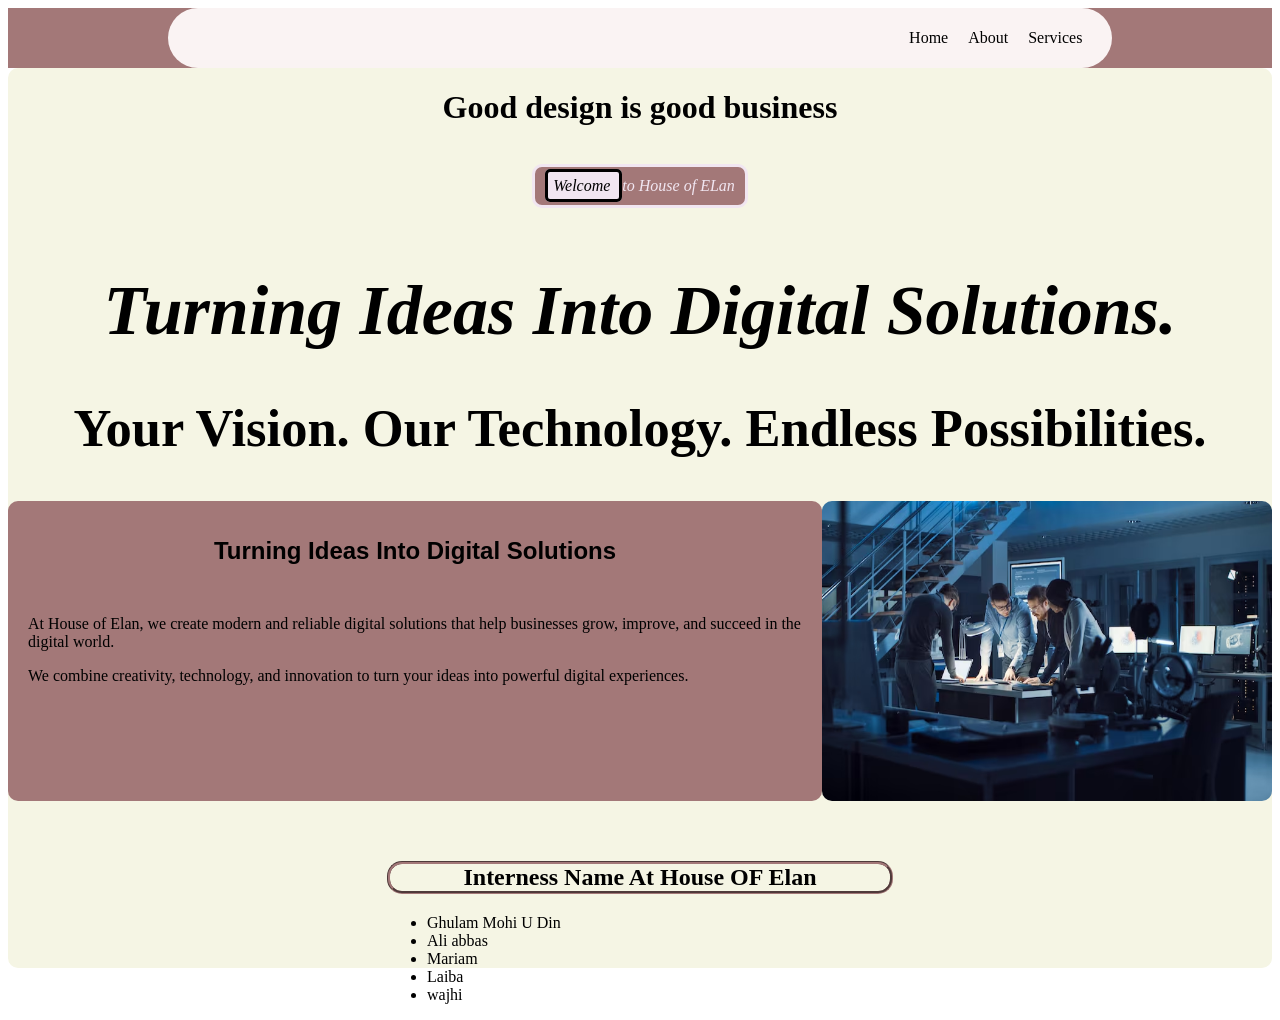
==== PROJECT2/index.html @ 8f0039a6 "ADD Project 2" ====
<!DOCTYPE html>
<html lang="en">
    <head>
    <meta charset="utf-8">
    <meta name="viewport" content="width=device-width, initial-scale=1.0">
    <title>Project 2</title>
    <link rel="stylesheet" href="style.css"/>
 
    <body>
        <div class="main">
        <div class="nav-top">
        <div class="nav">
             
        <div class="menu">
        <a href="#home">Home</a>
        <a href="#about">About</a>
        <a href="#services">Services</a>
        </div>
        </div>
        </div>
        </div>     
        <div class="container">
            <h1>Good design is good business</h1>
            <i><p><div class="we"    >
            <span style="border-style: solid; border-radius: 5px; padding: 5px; background-color:rgb(241, 230, 241); color: black">
            Welcome
        </span>
        to House of ELan
        </div></p>
        </i>
        <div style="font-size: 35px;text-align: center; ">
        <i><h1>Turning Ideas Into Digital Solutions.</h1></i>
        <h2 style="text-align: center; font-family:Georgia, 'Times New Roman', Times, serif;">Your Vision. Our Technology. Endless Possibilities.</h2>
        </div>
         <div style="width: 100%; display: flex; justify-content: flex-end;">
            <div class="para">
        <h1 style="text-align: center;">Turning Ideas Into Digital Solutions</h1>
            </br>
        <p>
            At House of Elan, we create modern and reliable digital solutions
            that help businesses grow, improve, and succeed in the digital world.
        </p>
        <p>
            We combine creativity, technology, and innovation to turn your
            ideas into powerful digital experiences.
        </p>
    </div>
    <img src="group-people.jpg"
         alt="Group of People"
         style="width: 450px; height: 300px; border-radius: 10px;">
</div>
 <div>
    <h2 class="name">
        Interness Name At House OF Elan
    </h2>
    <ul class="li">
        <li>Ghulam Mohi U Din</li>
                <li>Ali abbas</li>
                        <li>Mariam</li>
                        <li>Laiba</li>
                        <li>wajhi</li>

    </ul>
 </div>
 

 
    </body>
</html>
---- PROJECT2/style.css ----
.container{
    display:flex;
Flex-direction:column;
    align-items:center;
    height:100vh;
    background-color:rgb(245, 245, 228);
    border-radius:10px;
    background-image: url("/images/bg-cta.jpg");
     background-size: cover;
}
.we{
    color:rgb(241, 230, 241);
    background-color:rgb(163, 120, 120);
    text-align:center;
    border-style:solid; 
    padding:10px;
    border-radius:10px;
    margin:10px
}
 .header-navigation {
     background-color: rgb(241, 230, 241);
    border-radius: 10px;
    padding: 10px 20px;
    
}

.header-navigation ul {
    display: flex;
    list-style: none;
    gap: 5px;
}

.header-navigation ul li {
    display: inline;
   
    margin:0%;
}
.main {
    background-color: rgb(163, 120, 120);
    color: rgb(241, 230, 241);
}

.nav-top {
    display: flex;
    justify-content: center;
    align-items: center;
}

.nav {
    background-color: rgb(250, 243, 243);
    height: 60px;
    width: 70%;

    display: flex;
    align-items: center;

    border-radius: 40px;
    padding-left: 30px;
    padding-right: 30px;
}

.menu {
    display: flex;
    column-gap: 20px;
    margin-left: auto;
}

.nav a {
    color: black;
    text-decoration: none;
    margin: 0;
    padding: 0;
}
.nav a:hover {
    color:rgb(204, 118, 118);
}
.para{
     
    background-color:rgb(163, 120, 120);
    text-align:center;
    border-radius:10px;
     padding: 20px;
}
.para h1 {
    text-align: center;
    font-size: 24px;
    font-family: Arial, sans-serif;
}

.para p {
    text-align: left;
}
 .we:hover{
    background-color: red;
    font-style: italic;
 }
 .container:hover{
    background-color:rgb(184, 55, 134);
    
 }
 .name{
    border-radius: 15px;
    width:500px;
    border-color: rgb(163, 120, 120);
    margin-top: 60px;
    border-style: groove;
    text-align: center;
 }
 .name:hover{
    border-color: rgb(201, 33, 33);
    color: rgb(107, 155, 156);
 }
 .li:hover{
    border-color: rgb(201, 33, 33);
    color:rgb(184, 55, 134);
    width: 400pxs;
    font-size: 18px;
 }
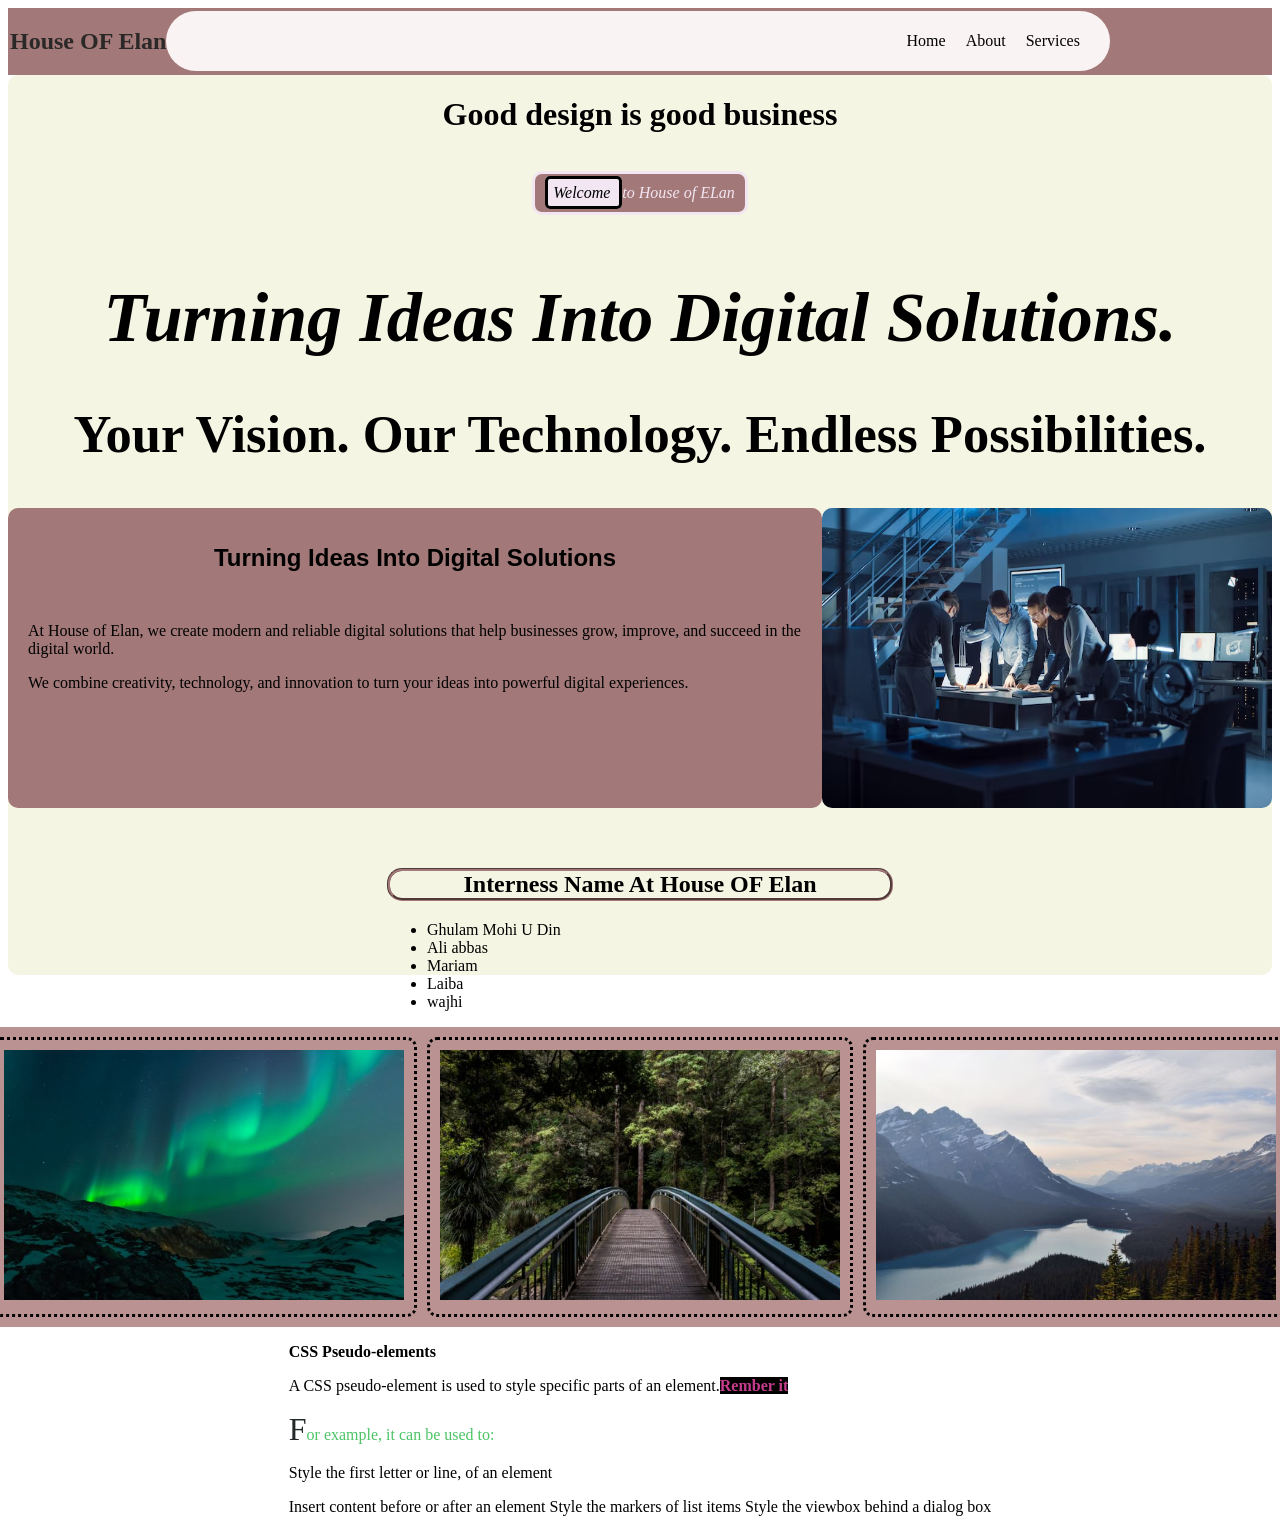
==== commit 7a85741e: "File Updated" ====
--- a/PROJECT2/index.html
+++ b/PROJECT2/index.html
@@ -9,6 +9,7 @@
     <body>
         <div class="main">
         <div class="nav-top">
+            <h2>House OF Elan</h2>
         <div class="nav">
              
         <div class="menu">
@@ -55,15 +56,31 @@
     </h2>
     <ul class="li">
         <li>Ghulam Mohi U Din</li>
-                <li>Ali abbas</li>
-                        <li>Mariam</li>
-                        <li>Laiba</li>
-                        <li>wajhi</li>
-
+        <li>Ali abbas</li>
+        <li>Mariam</li>
+        <li>Laiba</li>
+        <li>wajhi</li>
     </ul>
  </div>
+ <div class="Pic">
+    <div class="pic1">
+    <img src="img_lights.jpg" alt="Norther lights" width="400px" padding="0px" height="250"> </div>
+   <div class="pic2"> 
+    <img src="img_forest.jpg" alt="Forest" width="400px" padding="0px" height="250"></div>
+    <div class="pic3">
+    <img src= "img_mountains.jpg" alt="Mountains" width="400px" padding="0px" height="250"></div>
+ </div></hr>
+ <div>
+    <p><b> CSS Pseudo-elements</b><br>
+<p class="classa">A CSS pseudo-element is used to style specific parts of an element.</p>
  
+<p class="classb">For example, it can be used to:</p>
 
+<p class="classc">Style the first letter or line, of an element</p>
+Insert content before or after an element
+Style the markers of list items
+Style the viewbox behind a dialog box</p>
+ </div>
  
     </body>
 </html>
--- a/PROJECT2/style.css
+++ b/PROJECT2/style.css
@@ -42,8 +42,10 @@
 
 .nav-top {
     display: flex;
-    justify-content: center;
+    justify-content: left;
     align-items: center;
+    margin-left: 2px;
+    color: rgb(43, 40, 40);
 }
 
 .nav {
@@ -114,5 +116,48 @@
     border-color: rgb(201, 33, 33);
     color:rgb(184, 55, 134);
     width: 400pxs;
-    font-size: 18px;
+    font-size: 30px;
  }
+.Pic {
+    padding: 10px;
+    background-color: rgb(187, 146, 146);
+    border-radius: 10px;
+    display: flex;
+    gap: 10px;
+}
+
+.pic1 {
+    border-style: dotted;
+    border-radius: 10px;
+    padding: 10px;
+}
+
+.pic2 {
+    border-style: dotted;
+    border-radius: 10px;
+    padding: 10px;
+}
+
+.pic3 {
+    border-style: dotted;
+    border-radius: 10px;
+    padding: 10px;
+}
+.classa::after{
+    content:"Rember it";
+    color: rgb(197, 60, 140);
+    font-weight: bold;
+    background-color: black;
+}
+.classb::first-line{
+    color: rgb(76, 196, 102);
+}
+.classb::first-letter{
+    font-size: 200%;
+    color: rgb(35, 41, 41);
+}
+ 
+.classc::marker{
+    color: red;
+  font-size: 23px;
+}
